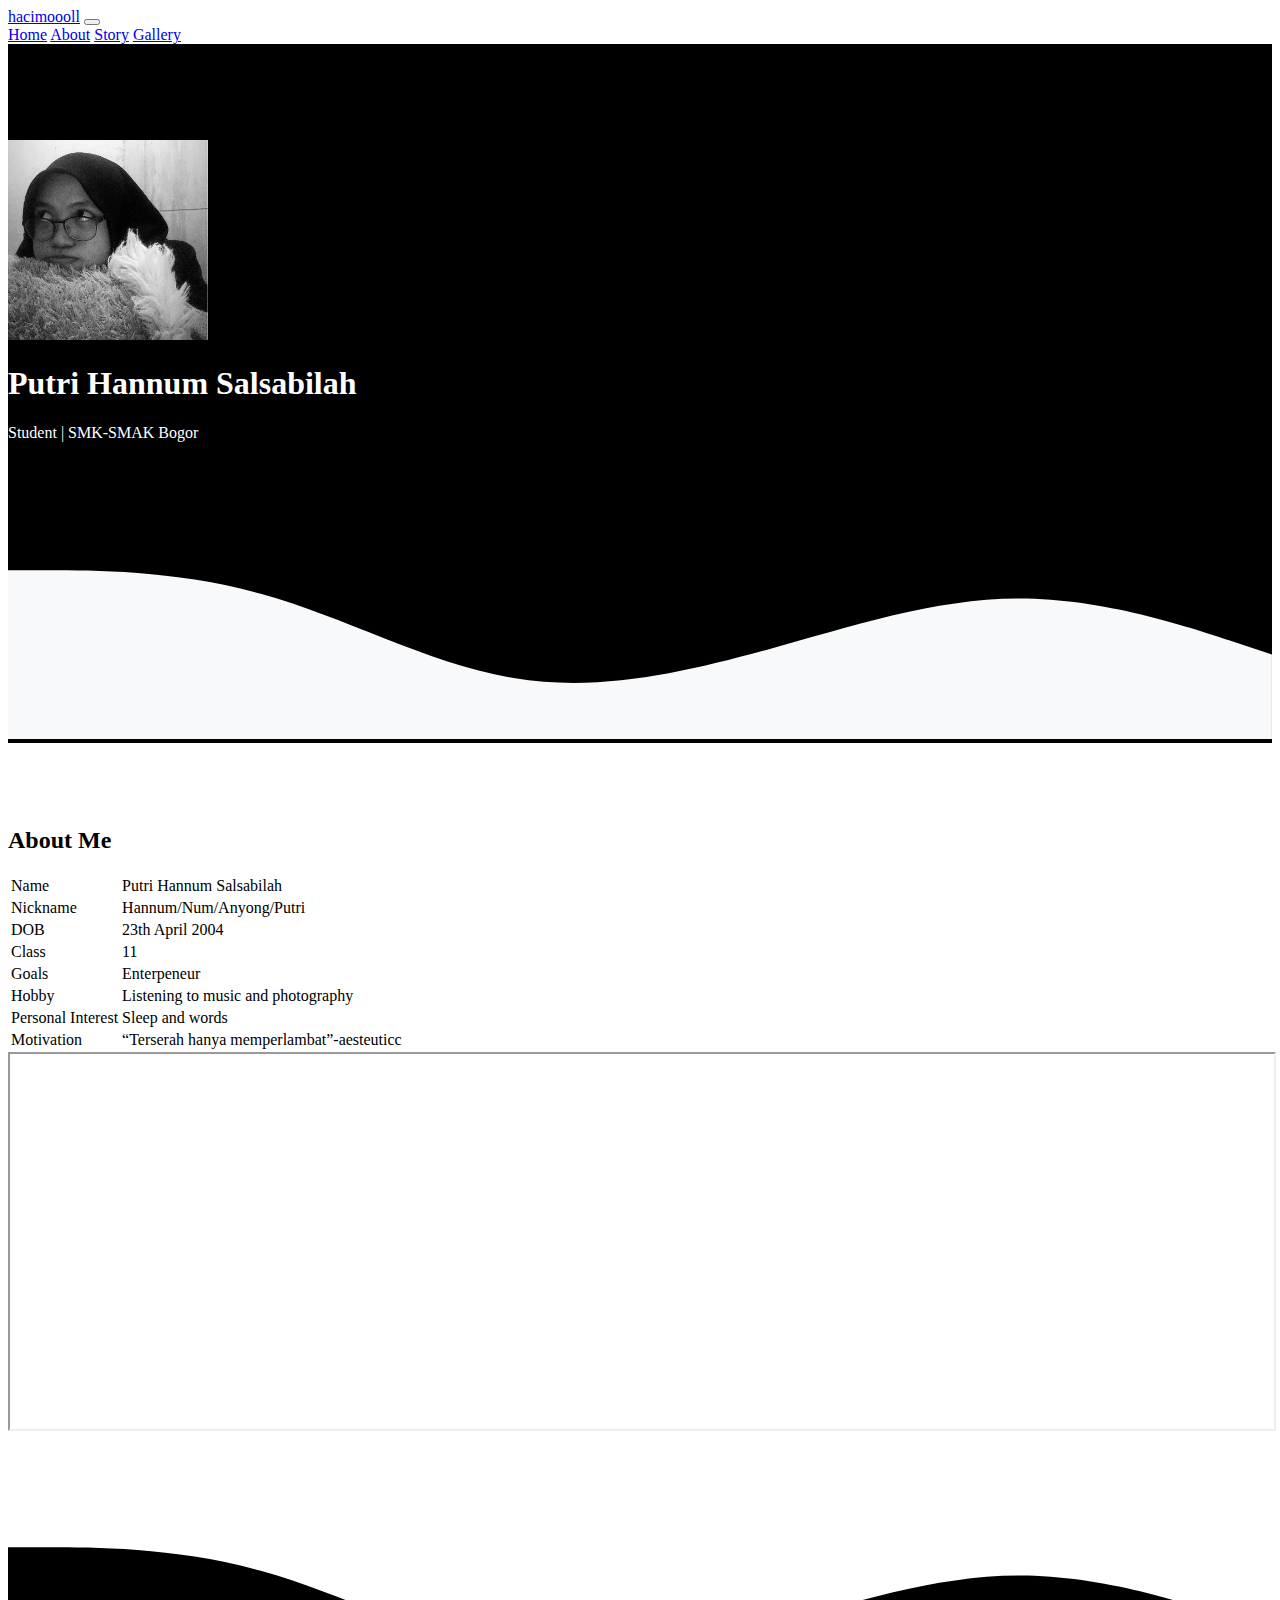
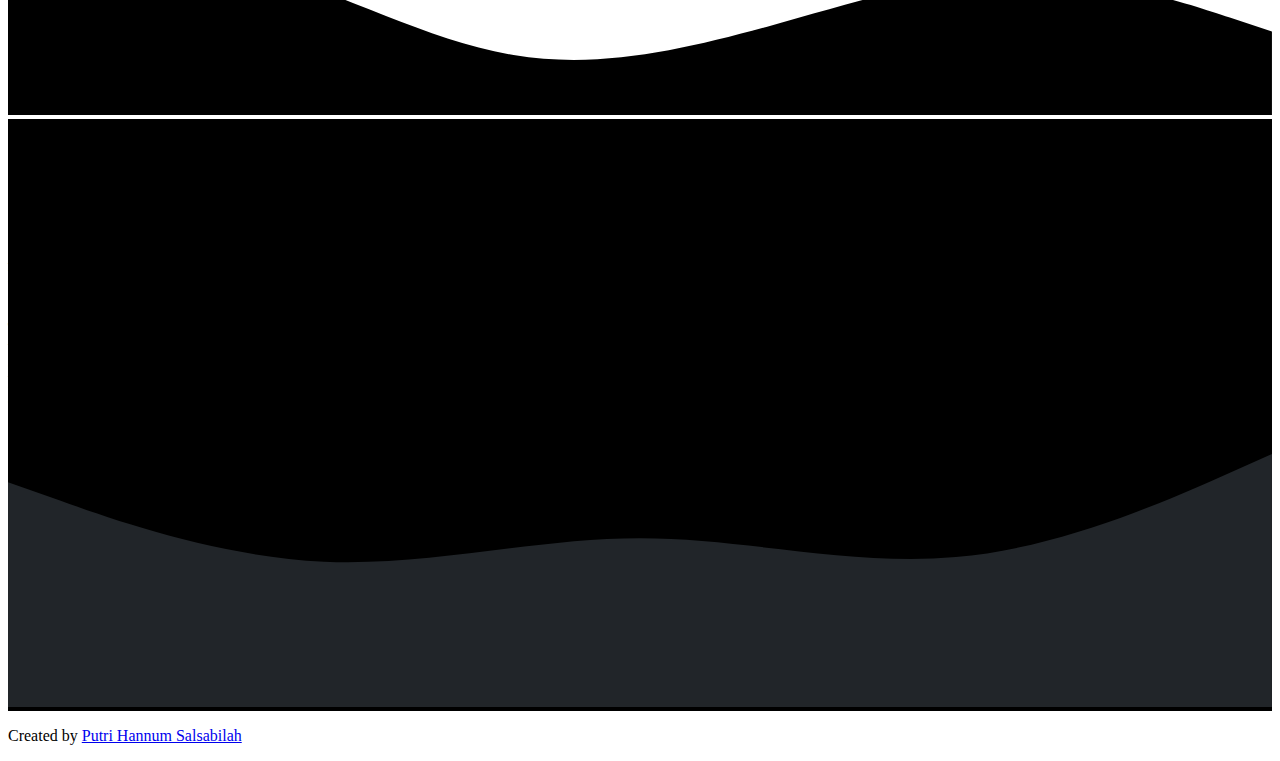
==== index.html @ 056dfb51 "Add files via upload" ====
<!DOCTYPE html>
<html lang="en">
  <head>
    <!-- Required meta tags -->
    <meta charset="utf-8" />
    <meta name="viewport" content="width=device-width, initial-scale=1" />

    <!-- Bootstrap CSS -->
    <link href="https://cdn.jsdelivr.net/npm/bootstrap@5.0.2/dist/css/bootstrap.min.css" rel="stylesheet" integrity="sha384-EVSTQN3/azprG1Anm3QDgpJLIm9Nao0Yz1ztcQTwFspd3yD65VohhpuuCOmLASjC" crossorigin="anonymous" />

    <!-- My CSS -->
    <link rel="stylesheet" href="style.css" />

    <title>My Portofolio | Putri Hannum Salsabilah</title>
  </head>
  <body id="home" class="ms-5rem">
    <!-- Navbar -->
    <nav class="navbar navbar-expand-lg navbar-dark bg-dark shadow fixed-top">
      <div class="container">
        <a class="navbar-brand" href="#">hacimoooll</a>
        <button class="navbar-toggler" type="button" data-bs-toggle="collapse" data-bs-target="#navbarNavAltMarkup" aria-controls="navbarNavAltMarkup" aria-expanded="false" aria-label="Toggle navigation">
          <span class="navbar-toggler-icon"></span>
        </button>
        <div class="collapse navbar-collapse" id="navbarNavAltMarkup">
          <div class="navbar-nav ms-auto">
            <a class="nav-link active" aria-current="page" href="#home">Home</a>
            <a class="nav-link" href="#about">About</a>
            <a class="nav-link" href="#story">Story</a>
            <a class="nav-link" href="gallery.html">Gallery</a>
          </div>
        </div>
      </div>
    </nav>
    <!-- Akhir Navbar -->

    <!-- Jumbotron -->
    <section class="jumbotron text-center">
      <img src="img/0.jpeg" alt="Putri Hannum Salsabilah" width="200" class="rounded-circle img-thumbnail" />
      <h1 class="display-4">Putri Hannum Salsabilah</h1>
      <p class="lead">Student | SMK-SMAK Bogor</p>
      <svg xmlns="http://www.w3.org/2000/svg" viewBox="0 0 1440 320">
        <path
          fill="#f8f9fa"
          fill-opacity="1"
          d="M0,128L48,128C96,128,192,128,288,154.7C384,181,480,235,576,250.7C672,267,768,245,864,218.7C960,192,1056,160,1152,160C1248,160,1344,192,1392,208L1440,224L1440,320L1392,320C1344,320,1248,320,1152,320C1056,320,960,320,864,320C768,320,672,320,576,320C480,320,384,320,288,320C192,320,96,320,48,320L0,320Z"
        ></path>
      </svg>
    </section>
    <!-- Akhir Jumbotron -->

    <!-- About -->
    <section id="about">
      <div class="container">
        <div class="row text-center mb-3">
          <div class="col">
            <h2>About Me</h2>
          </div>
        </div>
        <div class="row justify-content-around">
          <div class="col-md-7 mb-3">
            <table class="table table-bordered border-secondary table-white border-2 fs-5">
              <tr>
                <td>Name</td>
                <td class="table-dark">Putri Hannum Salsabilah</td>
              </tr>
              <tr>
                <td>Nickname</td>
                <td class="table-dark">Hannum/Num/Anyong/Putri</td>
              </tr>
              <tr>
                <td>DOB</td>
                <td class="table-dark">23th April 2004</td>
              </tr>
              <tr>
                <td>Class</td>
                <td class="table-dark">11</td>
              </tr>
              <tr>
                <td>Goals</td>
                <td class="table-dark">Enterpeneur</td>
              </tr>
              <tr>
                <td>Hobby</td>
                <td class="table-dark">Listening to music and photography</td>
              </tr>
              <tr>
                <td>Personal Interest</td>
                <td class="table-dark">Sleep and words</td>
              </tr>
              <tr>
                <td>Motivation</td>
                <td class="table-dark"><q>Terserah hanya memperlambat</q>-aesteuticc</td>
              </tr>
            </table>
          </div>
          <div class="col-md-5">
            <iframe src="https://open.spotify.com/embed/playlist/1NOdSzL3FQmor23Rbr4IPA" width="100%" height="375" frameborder="2" allowtransparency="true" allow="encrypted-media"></iframe>
          </div>
        </div>
      </div>
      <svg xmlns="http://www.w3.org/2000/svg" viewBox="0 0 1440 320">
        <path
          fill="#000"
          fill-opacity="1"
          d="M0,128L48,128C96,128,192,128,288,154.7C384,181,480,235,576,250.7C672,267,768,245,864,218.7C960,192,1056,160,1152,160C1248,160,1344,192,1392,208L1440,224L1440,320L1392,320C1344,320,1248,320,1152,320C1056,320,960,320,864,320C768,320,672,320,576,320C480,320,384,320,288,320C192,320,96,320,48,320L0,320Z"
        ></path>
      </svg>
    </section>
    <!-- Akhir About -->

    <!-- Story -->
    <section id="story" style="background-color: black">
      <div class="container">
        <div class="row text-center text-white mb-3">
          <div class="col">
            <h2>SFH Stories</h2>
          </div>
        </div>
        <div class="row text-center text-white fs-5">
          <div class="col-12">
            <p>
              Awal pandemi waktu itu mungkin cukup menyenangkan bagi saya dan beberapa lainnya, karena katanya kita akan libur 2 minggu karena kakak kelas ujian sekolah. Namun, semuanya berbeda, liburan diperpanjang karena banyaknya
              masyarakat yang mulai terjangkit virus Covid-19. Sampai detik itu saya masih senang, karena saya pikir sekolah akan tetap tatap muka dan hanya diundur saja, tapi ternyata tidak begitu, semua dimulai dari awal.
            </p>
            <p>
              Tidak mudah untuk saya beradaptasi, nilai turun, pelajaran yang seharusnya hanya susah, menjadi lebih-lebih susah. Komunikasi yang seharunya mudah, menjadi susah karena terhalang kuota. Jam tidur yang tadinya baik-baik saja,
              menjadi hancur karena deadline tugas yang tiada henti-hentinya. Putus asa? mungkin tidak, belum sampai tahap itu, masih ada harapan untuk melanjutkan hidup dan mimpi-mimpi. Karena saya pernah membaca sebuah kutipan yang
              bunyinya seperti ini <q>Seburuk-buruknya tai kambing, masih ada manfaat buat jadi pupuk</q>. Dari situ saya mendapat secercah harapan, bahwa seburuk-buruknya hidup, pasti ada saja manfaat yang bisa kita dapatkan, jika kita
              tidak lupa caranya bersyukur. Nikmati prosesnya, syukuri hasilnya, karena semuanya akan berjalan dengan semestinya.
            </p>
          </div>
        </div>
      </div>
      <svg xmlns="http://www.w3.org/2000/svg" viewBox="0 0 1440 320">
        <path
          fill="#212529"
          fill-opacity="1"
          d="M0,64L60,85.3C120,107,240,149,360,154.7C480,160,600,128,720,128C840,128,960,160,1080,149.3C1200,139,1320,85,1380,58.7L1440,32L1440,320L1380,320C1320,320,1200,320,1080,320C960,320,840,320,720,320C600,320,480,320,360,320C240,320,120,320,60,320L0,320Z"
        ></path>
      </svg>
    </section>
    <!-- Akhir Story -->

    <!-- Footer -->
    <footer class="text-white text-center bg-dark pb-4">
      <p>Created by <a href="https://www.instagram.com/p.hannum.s/" class="text-white fw-bold">Putri Hannum Salsabilah</a></p>
    </footer>
    <!-- Akhir Footer -->

    <script src="https://cdn.jsdelivr.net/npm/bootstrap@5.0.2/dist/js/bootstrap.bundle.min.js" integrity="sha384-MrcW6ZMFYlzcLA8Nl+NtUVF0sA7MsXsP1UyJoMp4YLEuNSfAP+JcXn/tWtIaxVXM" crossorigin="anonymous"></script>
  </body>
</html>
---- style.css ----
.jumbotron {
  padding-top: 6rem;
  background-color: black;
  color: white;
}

#about {
  color: black;
}

section {
  padding-top: 4rem;
}
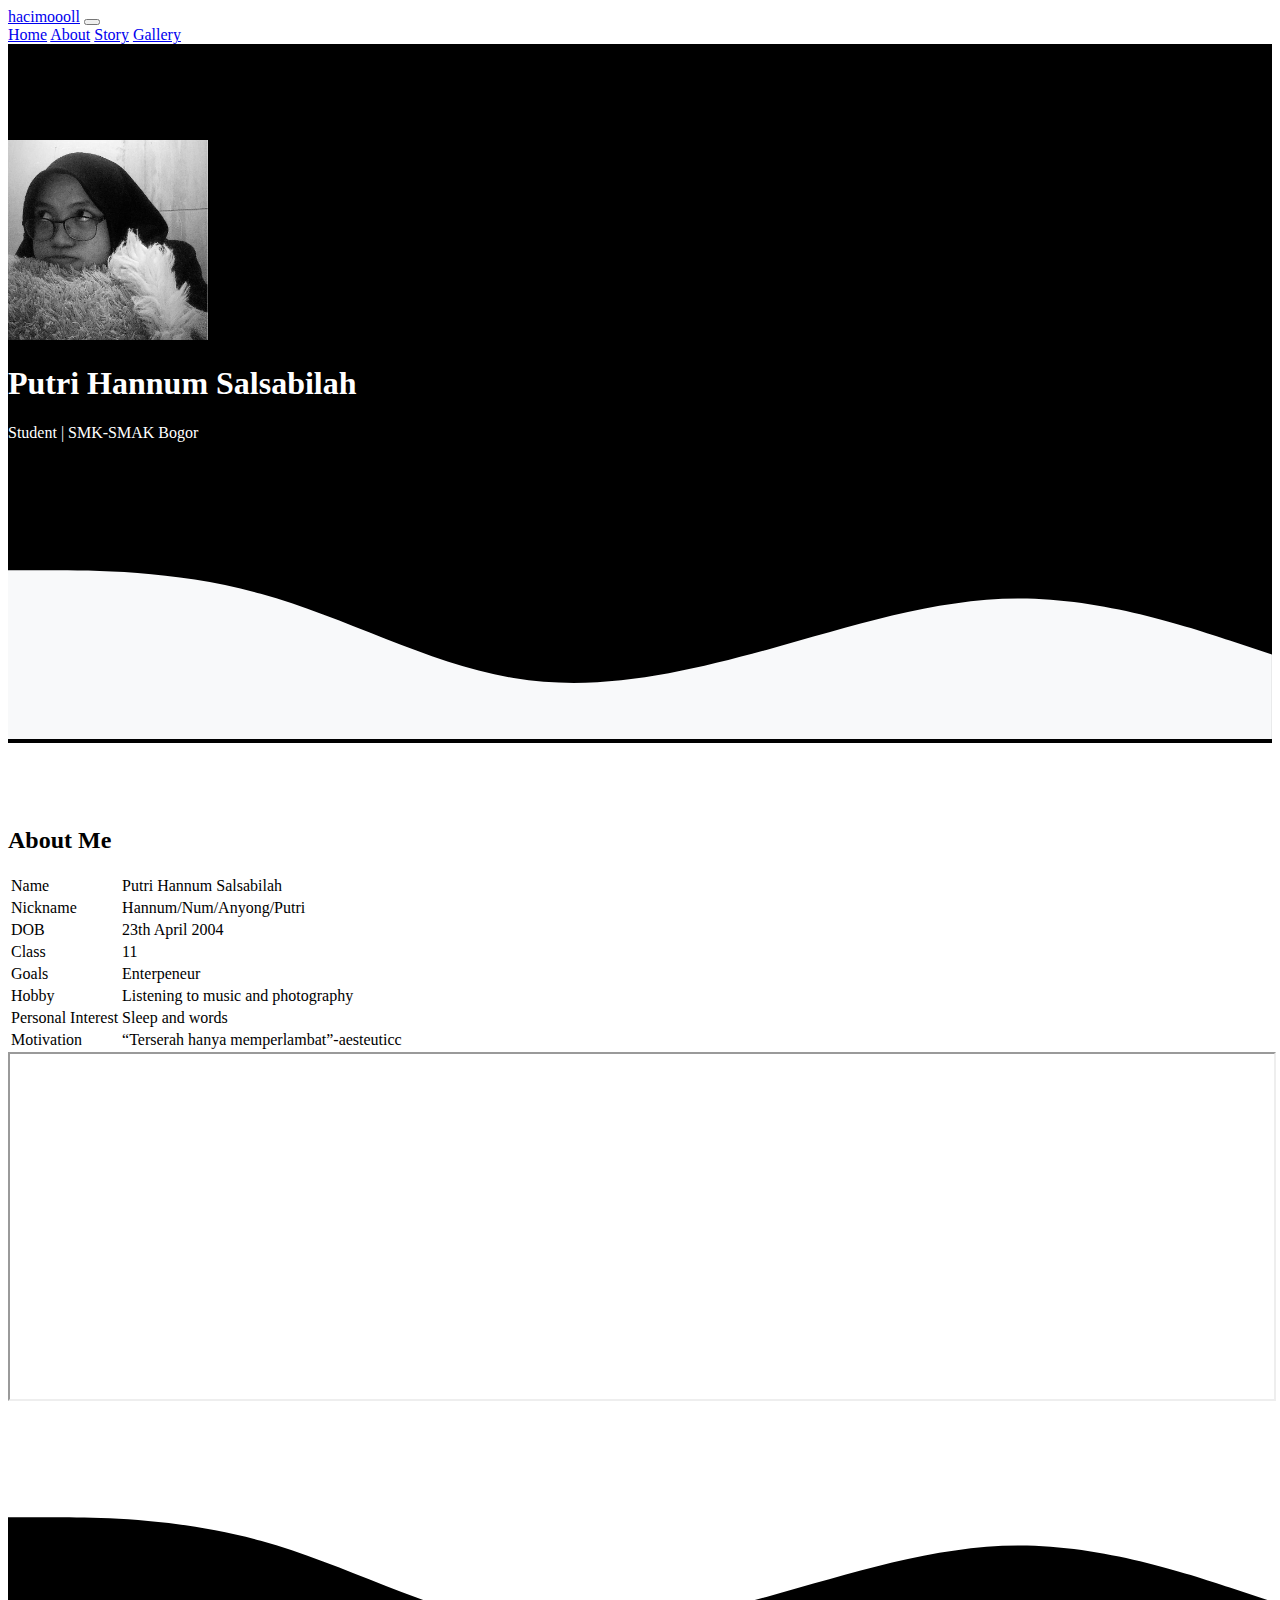
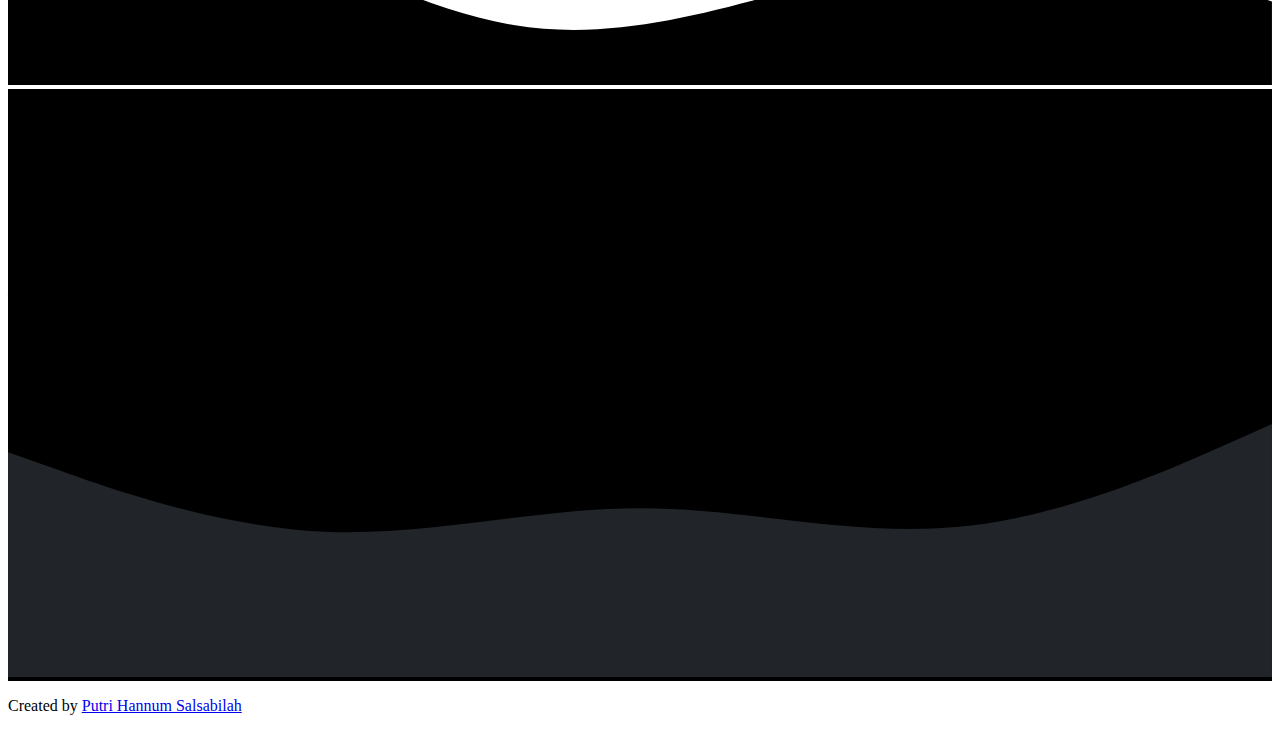
==== commit 50b0d732: "Add files via upload" ====
--- a/index.html
+++ b/index.html
@@ -94,7 +94,7 @@
             </table>
           </div>
           <div class="col-md-5">
-            <iframe src="https://open.spotify.com/embed/playlist/1NOdSzL3FQmor23Rbr4IPA" width="100%" height="375" frameborder="2" allowtransparency="true" allow="encrypted-media"></iframe>
+            <iframe src="https://open.spotify.com/embed/playlist/1NOdSzL3FQmor23Rbr4IPA" width="100%" height="345" frameborder="2" allowtransparency="true" allow="encrypted-media"></iframe>
           </div>
         </div>
       </div>
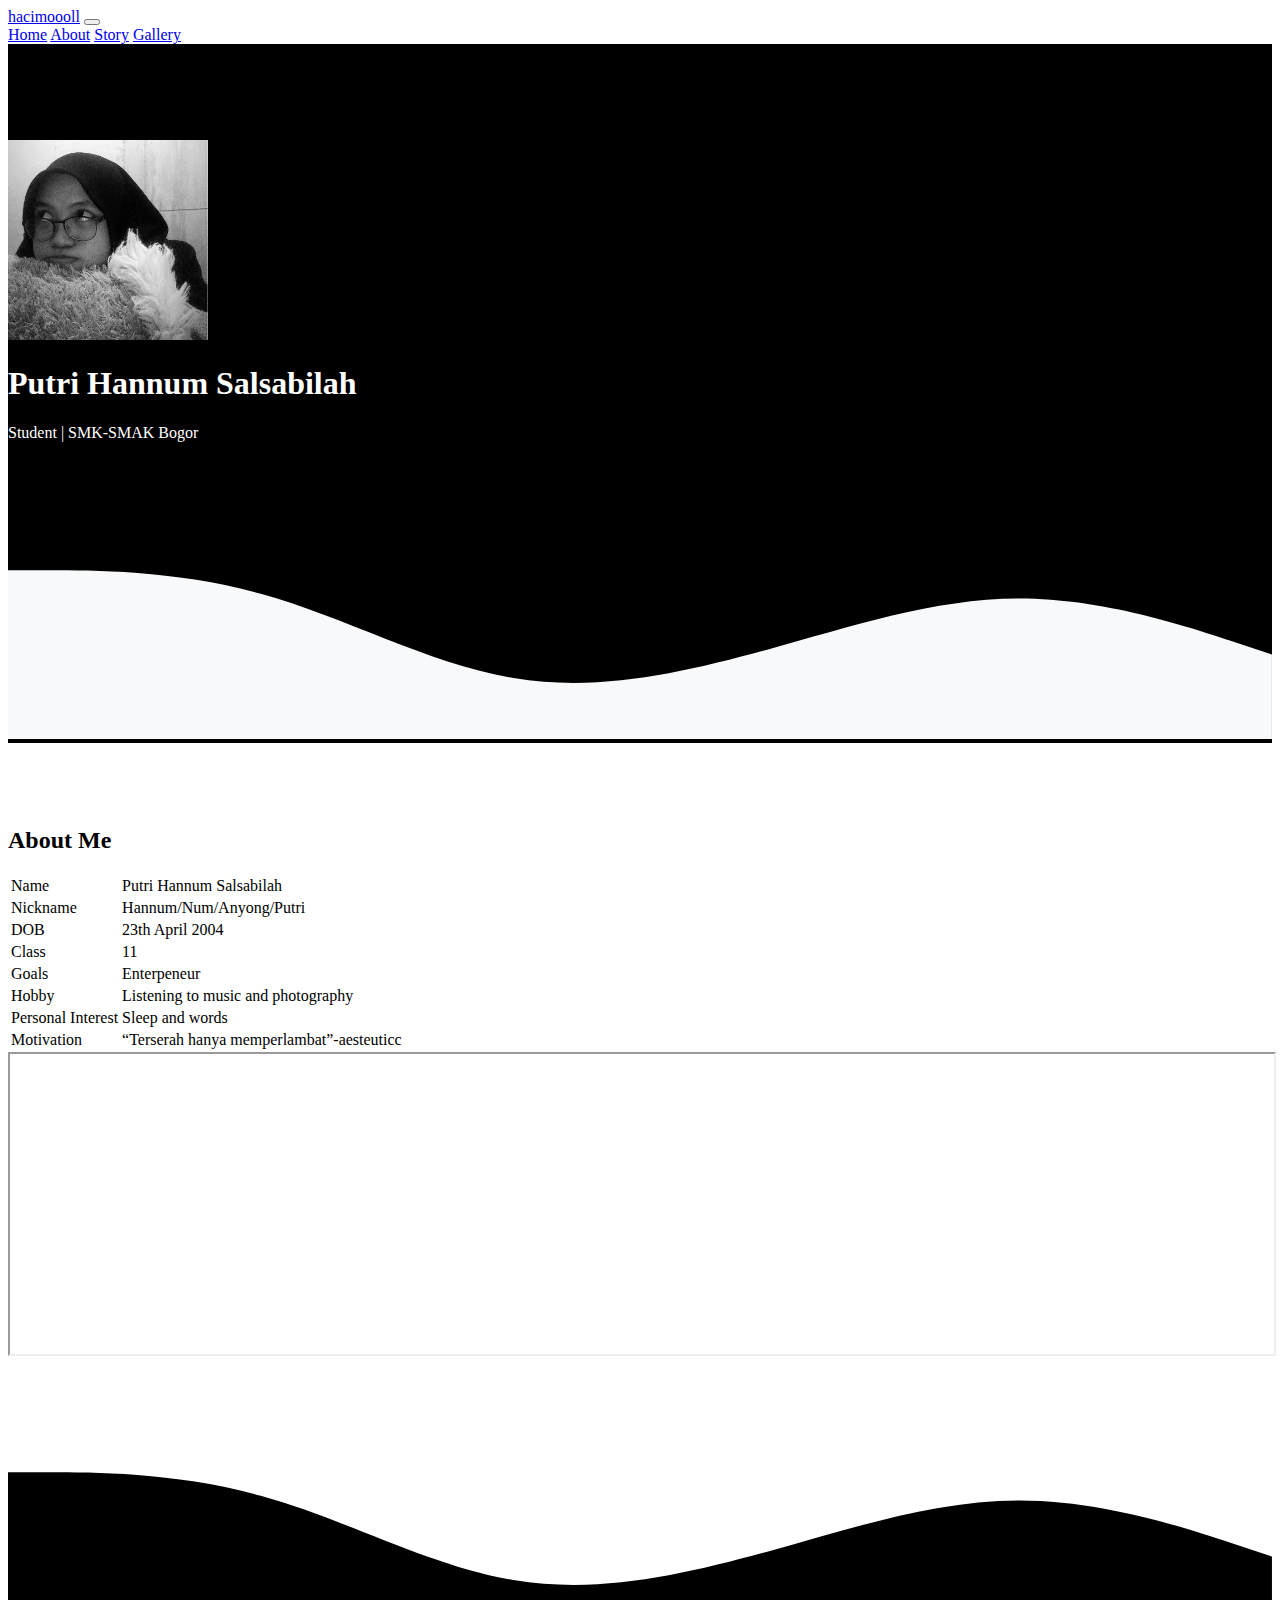
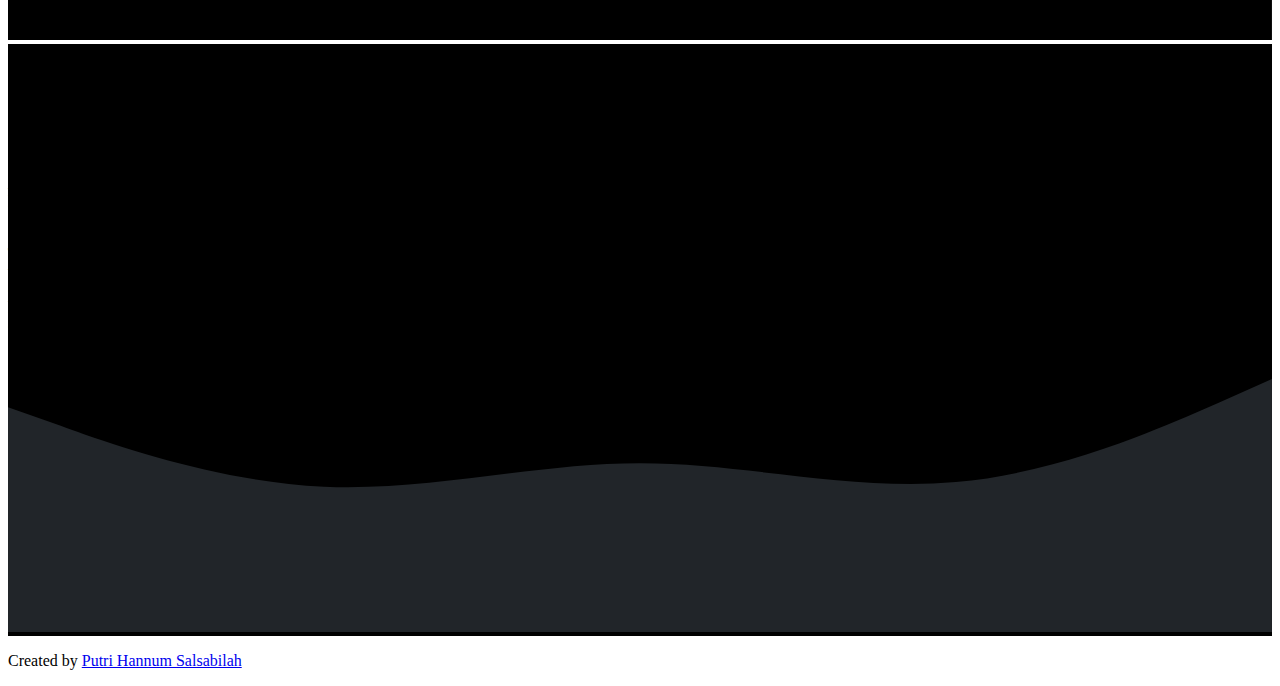
==== commit da315262: "Add files via upload" ====
--- a/index.html
+++ b/index.html
@@ -94,7 +94,7 @@
             </table>
           </div>
           <div class="col-md-5">
-            <iframe src="https://open.spotify.com/embed/playlist/1NOdSzL3FQmor23Rbr4IPA" width="100%" height="345" frameborder="2" allowtransparency="true" allow="encrypted-media"></iframe>
+            <iframe src="https://open.spotify.com/embed/playlist/1NOdSzL3FQmor23Rbr4IPA" width="100%" height="300" frameborder="2" allowtransparency="true" allow="encrypted-media"></iframe>
           </div>
         </div>
       </div>
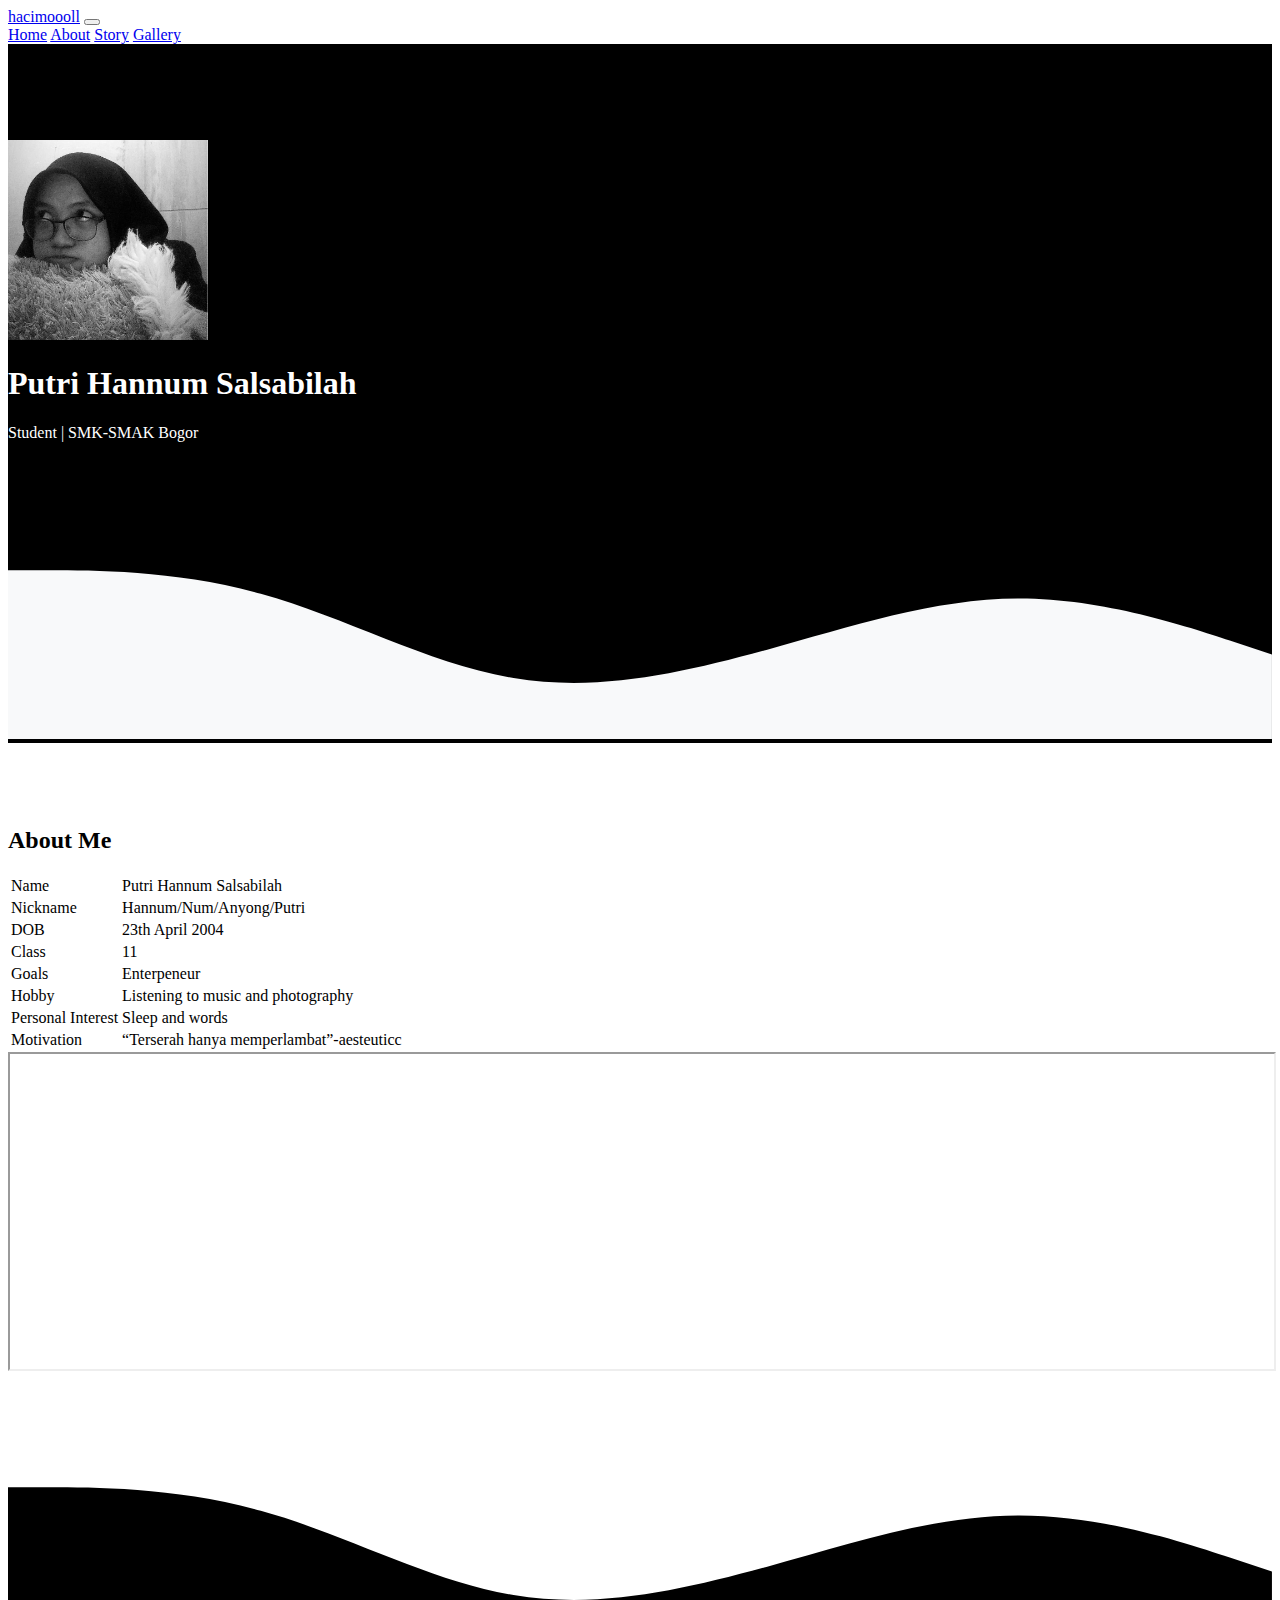
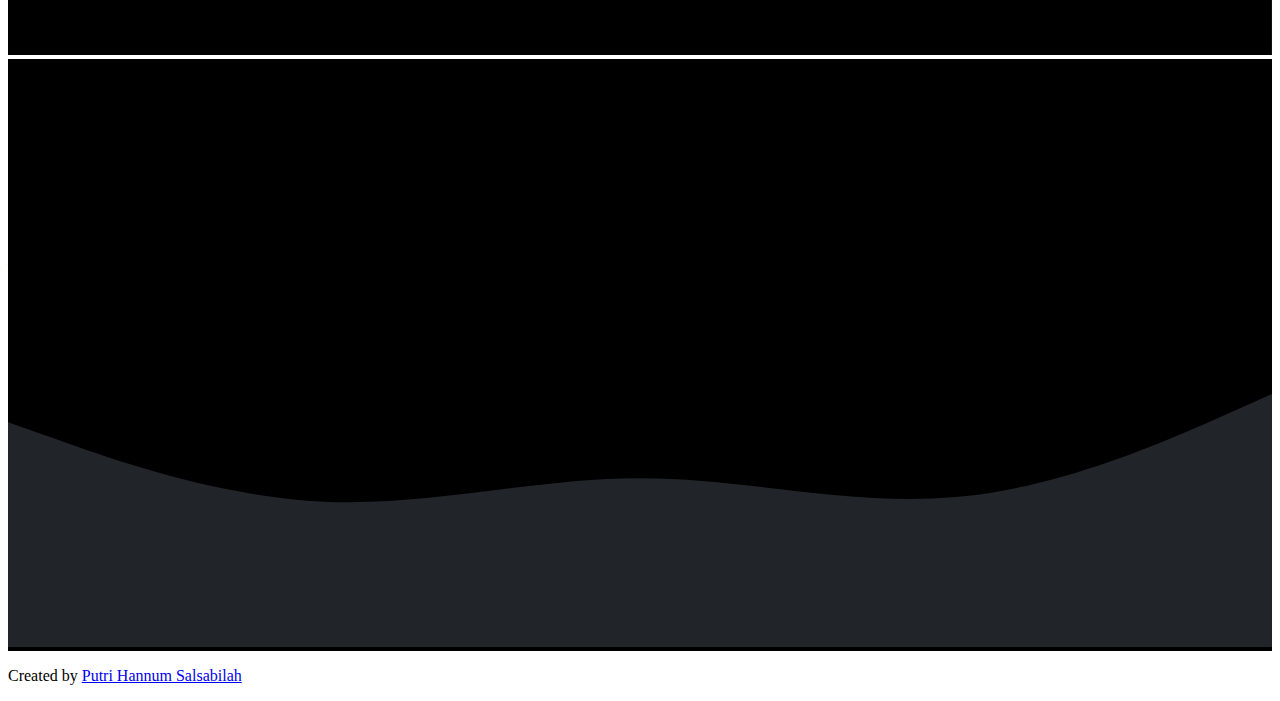
==== commit b9965ffa: "Add files via upload" ====
--- a/index.html
+++ b/index.html
@@ -94,7 +94,7 @@
             </table>
           </div>
           <div class="col-md-5">
-            <iframe src="https://open.spotify.com/embed/playlist/1NOdSzL3FQmor23Rbr4IPA" width="100%" height="300" frameborder="2" allowtransparency="true" allow="encrypted-media"></iframe>
+            <iframe src="https://open.spotify.com/embed/playlist/1NOdSzL3FQmor23Rbr4IPA" width="100%" height="315" frameborder="2" allowtransparency="true" allow="encrypted-media"></iframe>
           </div>
         </div>
       </div>
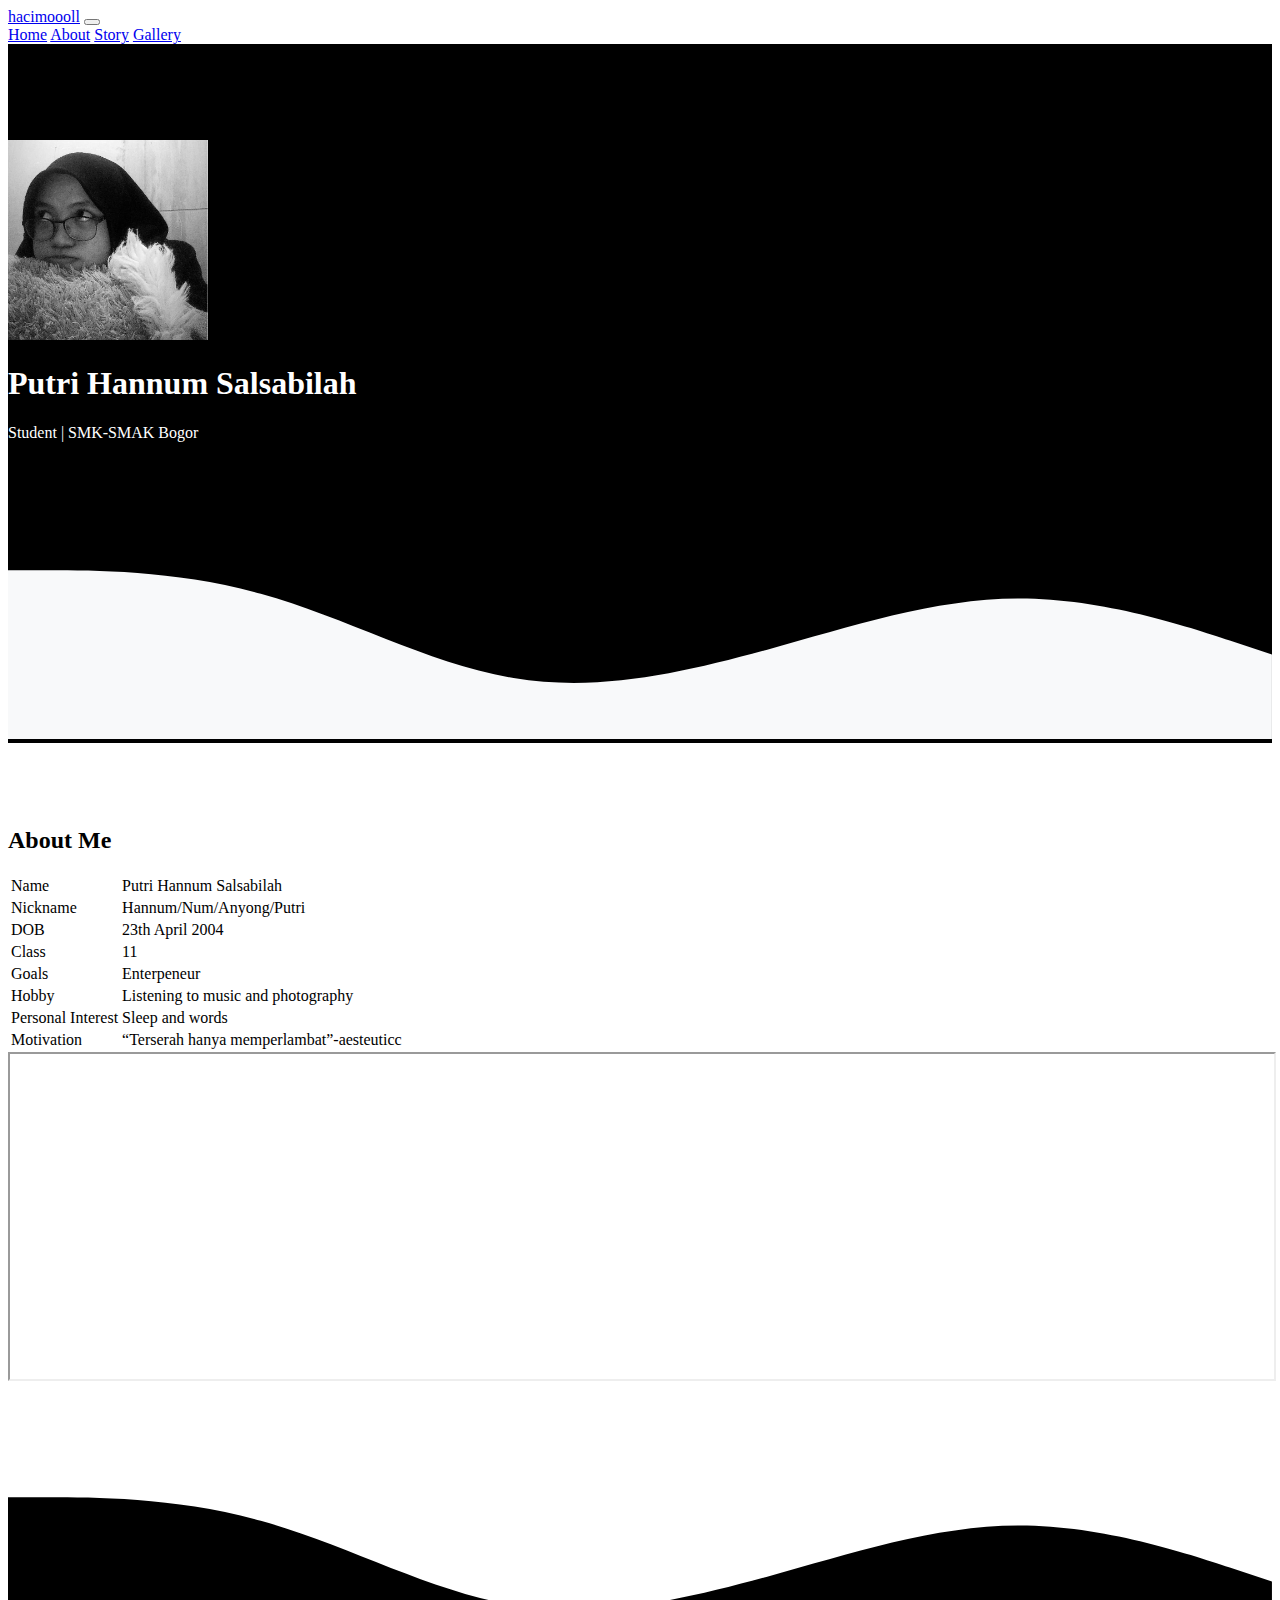
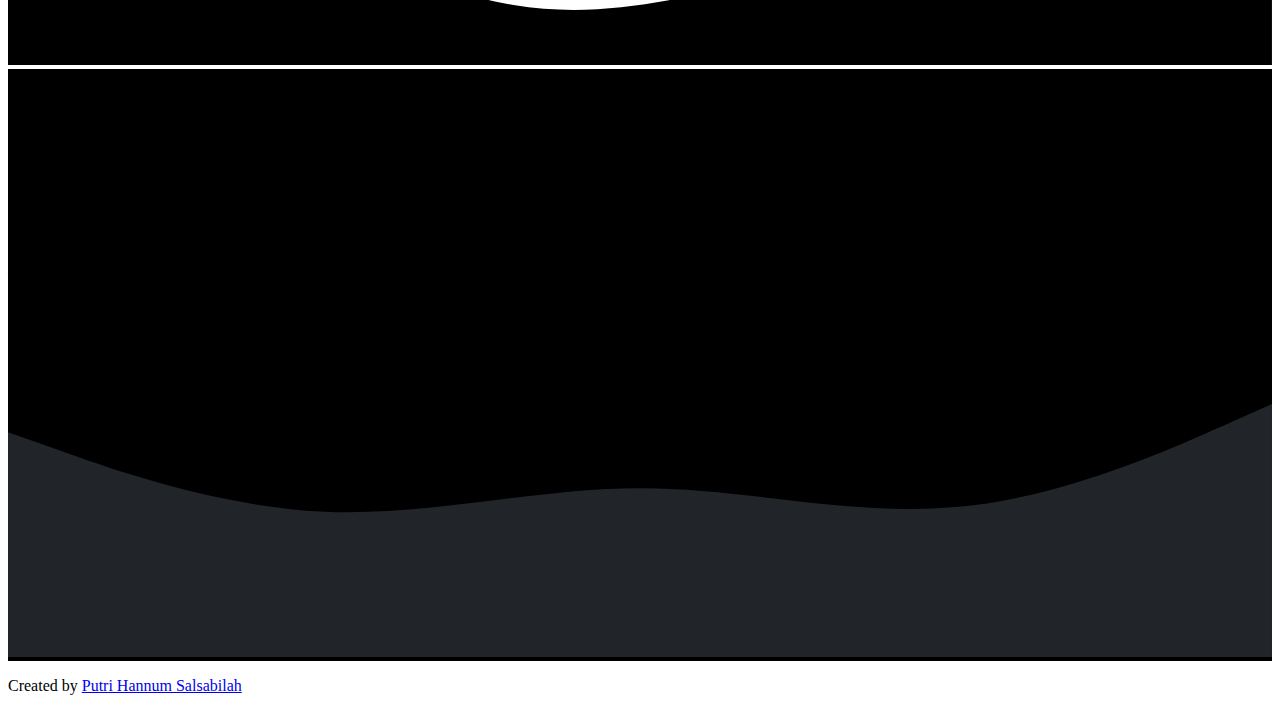
==== commit 6d2eda57: "Add files via upload" ====
--- a/index.html
+++ b/index.html
@@ -94,7 +94,7 @@
             </table>
           </div>
           <div class="col-md-5">
-            <iframe src="https://open.spotify.com/embed/playlist/1NOdSzL3FQmor23Rbr4IPA" width="100%" height="315" frameborder="2" allowtransparency="true" allow="encrypted-media"></iframe>
+            <iframe src="https://open.spotify.com/embed/playlist/1NOdSzL3FQmor23Rbr4IPA" width="100%" height="325" frameborder="2" allowtransparency="true" allow="encrypted-media"></iframe>
           </div>
         </div>
       </div>
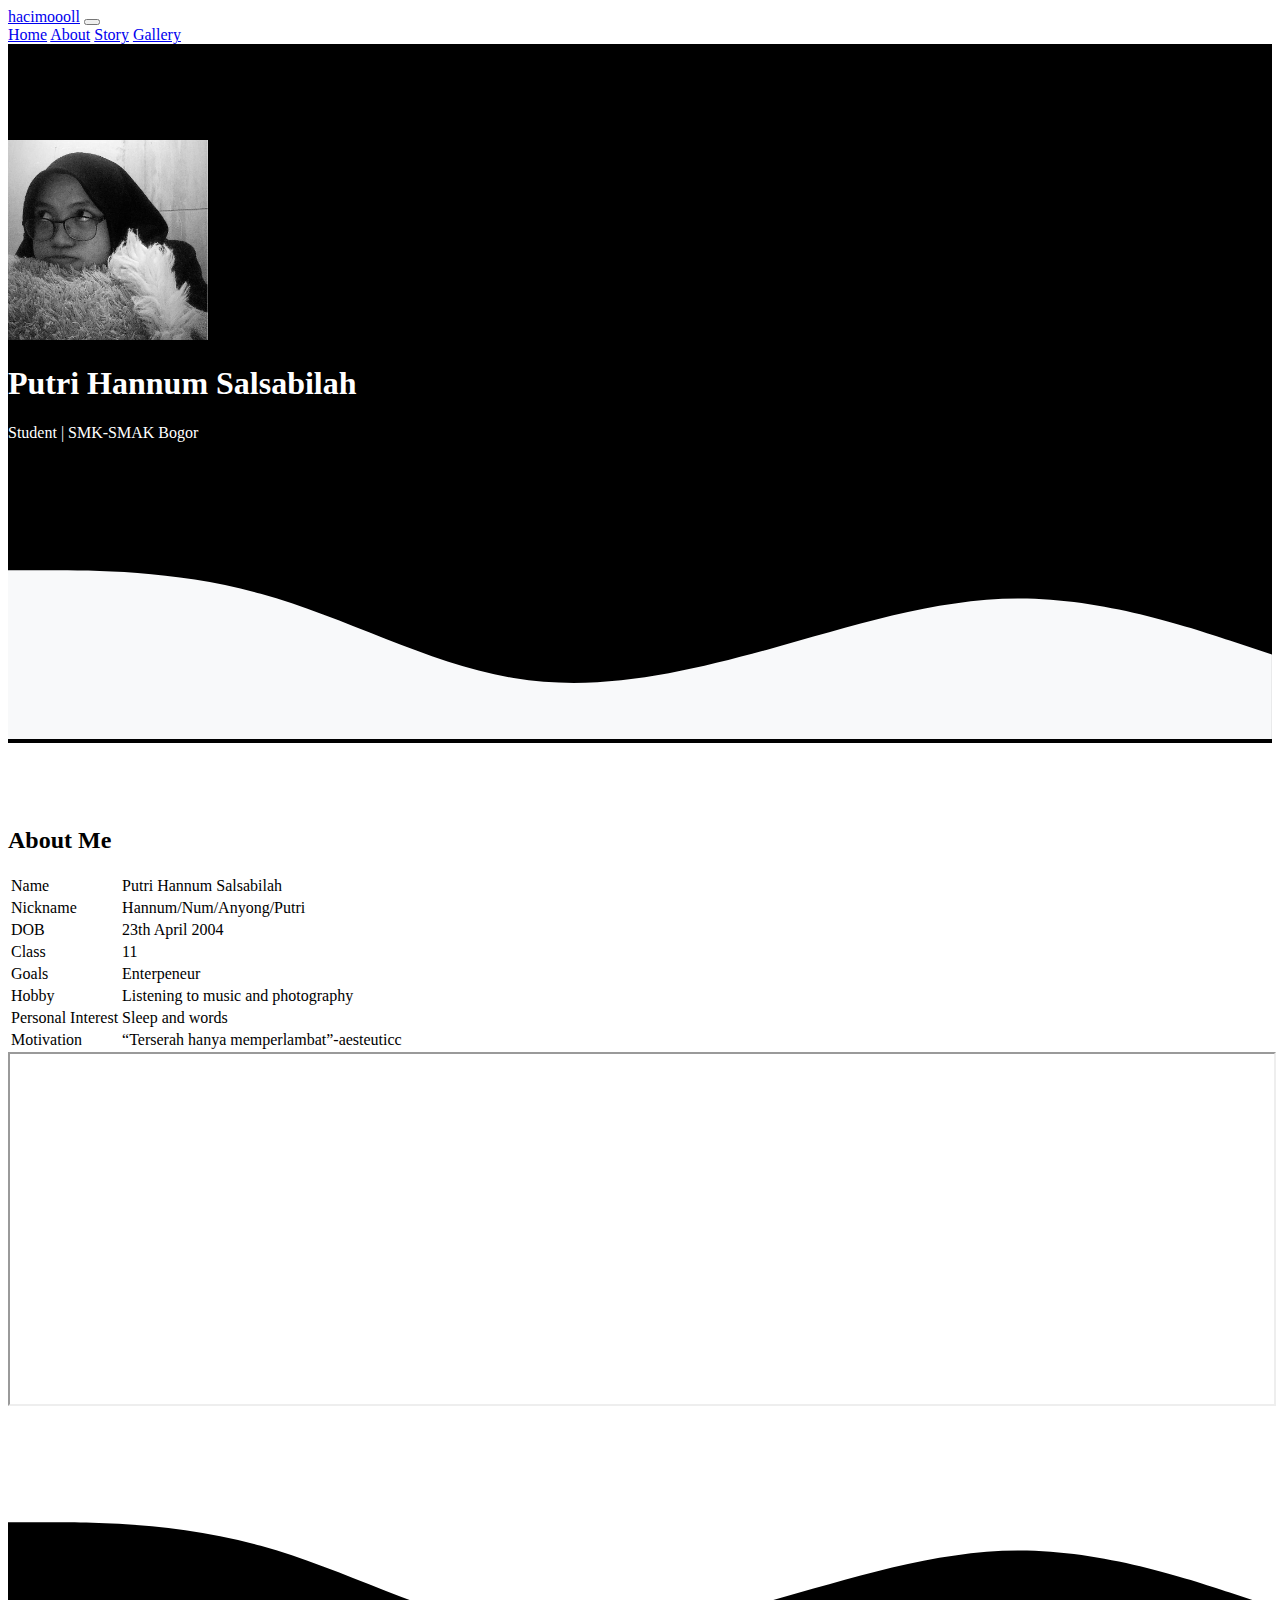
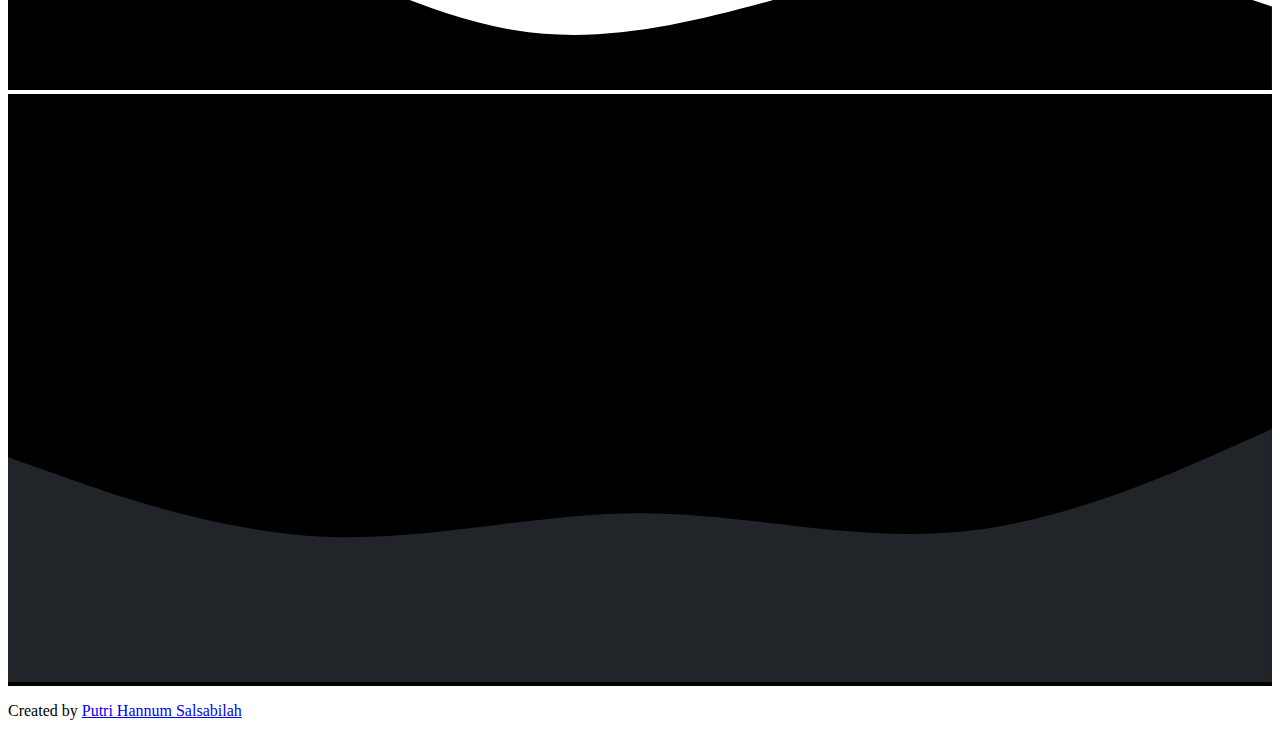
==== commit cef18007: "Add files via upload" ====
--- a/index.html
+++ b/index.html
@@ -94,7 +94,7 @@
             </table>
           </div>
           <div class="col-md-5">
-            <iframe src="https://open.spotify.com/embed/playlist/1NOdSzL3FQmor23Rbr4IPA" width="100%" height="325" frameborder="2" allowtransparency="true" allow="encrypted-media"></iframe>
+            <iframe src="https://open.spotify.com/embed/playlist/1NOdSzL3FQmor23Rbr4IPA" width="100%" height="350" frameborder="2" allowtransparency="true" allow="encrypted-media"></iframe>
           </div>
         </div>
       </div>
